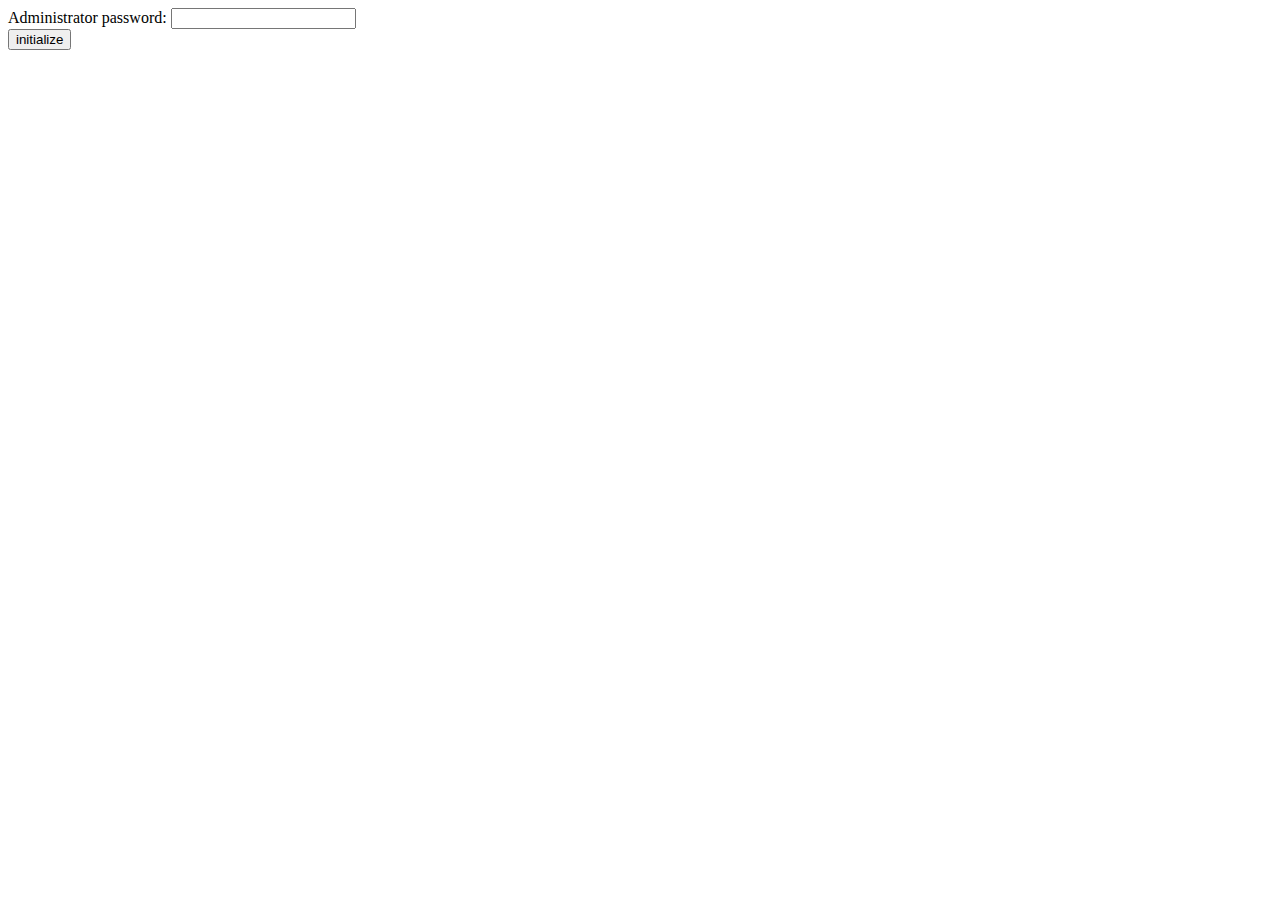
==== FNetApp/src/main/resources/templates/initialize.html @ 6a2eeb1d "#0 Initial commit. Admin page is quite ready" ====
<html>
<title>Initialize FNet</title>
<body>
<form method="POST" href="/initialize">
Administrator password: <input type="text" name="password"><br>
<input type="submit" value="initialize">
</form>
</body>
</html>
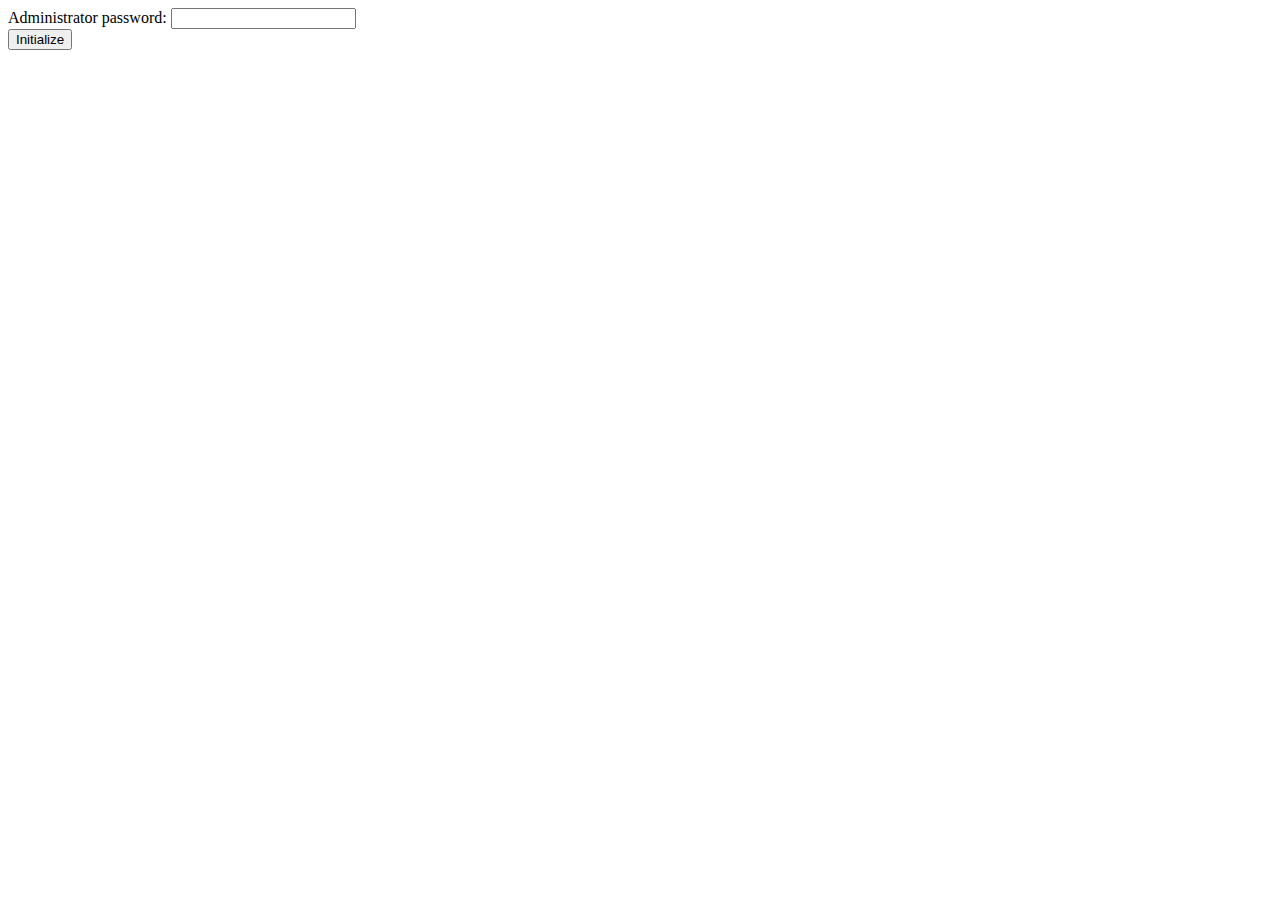
==== commit ca51a79d: "Rewrote and redesigned thepassword system." ====
--- a/FNetApp/src/main/resources/templates/initialize.html
+++ b/FNetApp/src/main/resources/templates/initialize.html
@@ -3,7 +3,7 @@
 <body>
 <form method="POST" href="/initialize">
 Administrator password: <input type="text" name="password"><br>
-<input type="submit" value="initialize">
+<button type="submit">Initialize</button>
 </form>
 </body>
 </html>